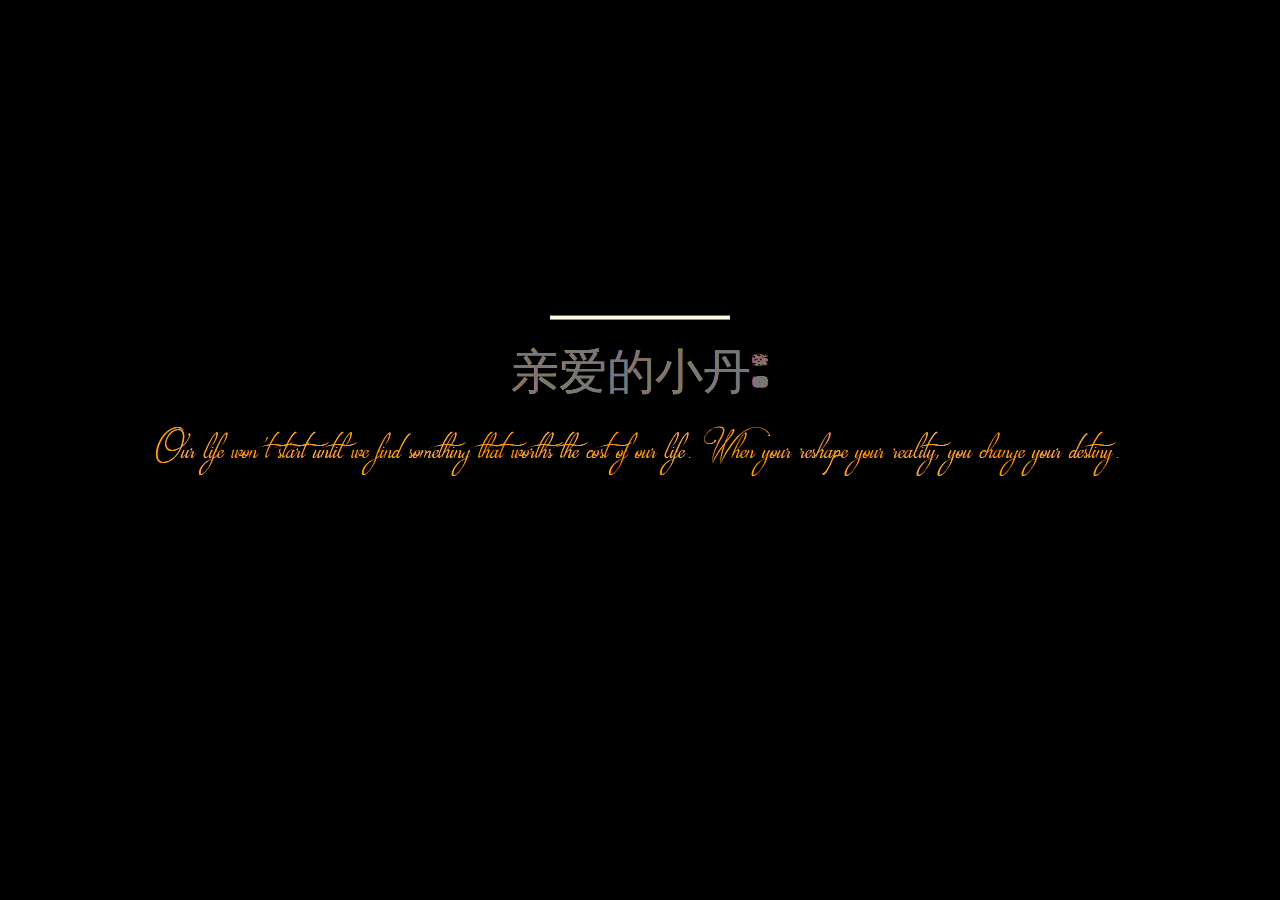
==== jiaoben3140/index.html @ 6b4cbc80 ".." ====
<!DOCTYPE html>
<html>

<head>

  <meta charset="UTF-8">

  <title>亲爱的小丹,生日快乐</title>

  <link rel="stylesheet" href="css/style.css" media="screen" type="text/css" />
  <script src="js/shine-text.js"></script>
</head>

<body>
<div class="velas">
    <div class="fuego"></div>
    <div class="fuego"></div>
    <div class="fuego"></div>
    <div class="fuego"></div>
    <div class="fuego"></div>
</div>

<div class="velas-1">
    <div class="fuego"></div>
    <div class="fuego"></div>
    <div class="fuego"></div>
    <div class="fuego"></div>
    <div class="fuego"></div>
</div>

<div class="velas1">
    <div class="fuego"></div>
    <div class="fuego"></div>
    <div class="fuego"></div>
    <div class="fuego"></div>
    <div class="fuego"></div>
</div>

<div class="velas-2">
    <div class="fuego"></div>
    <div class="fuego"></div>
    <div class="fuego"></div>
    <div class="fuego"></div>
    <div class="fuego"></div>
</div>

<div class="velas2">
    <div class="fuego"></div>
    <div class="fuego"></div>
    <div class="fuego"></div>
    <div class="fuego"></div>
    <div class="fuego"></div>
</div>

<div class="velas-3">
    <div class="fuego"></div>
    <div class="fuego"></div>
    <div class="fuego"></div>
    <div class="fuego"></div>
    <div class="fuego"></div>
</div>

<div class="velas3">
    <div class="fuego"></div>
    <div class="fuego"></div>
    <div class="fuego"></div>
    <div class="fuego"></div>
    <div class="fuego"></div>
</div>

<div class="velas-4">
    <div class="fuego"></div>
    <div class="fuego"></div>
    <div class="fuego"></div>
    <div class="fuego"></div>
    <div class="fuego"></div>
</div>

<div class="velas4">
    <div class="fuego"></div>
    <div class="fuego"></div>
    <div class="fuego"></div>
    <div class="fuego"></div>
    <div class="fuego"></div>
</div>

<div class="velas-5">
    <div class="fuego"></div>
    <div class="fuego"></div>
    <div class="fuego"></div>
    <div class="fuego"></div>
    <div class="fuego"></div>
</div>

<div class="velas5">
    <div class="fuego"></div>
    <div class="fuego"></div>
    <div class="fuego"></div>
    <div class="fuego"></div>
    <div class="fuego"></div>
</div>

<svg id="cake" version="1.1" x="0px" y="0px" width="200px" height="500px" viewBox="0 0 200 500" enable-background="new 0 0 200 500" xml:space="preserve">
    <path fill="#a88679" d="M173.667-13.94c-49.298,0-102.782,0-147.334,0c-3.999,0-4-16.002,0-16.002
		c44.697,0,96.586,0,147.334,0C177.667-29.942,177.668-13.94,173.667-13.94z">
        <animate id="bizcocho_3" attributeName="d" calcMode="spline" keySplines="0 0 1 1; 0 0 1 1" begin="relleno_2.end" dur="0.3s" fill="freeze" values="
                          M173.667-13.94c-49.298,0-102.782,0-147.334,0c-3.999,0-4-16.002,0-16.002
		c44.697,0,96.586,0,147.334,0C177.667-29.942,177.668-13.94,173.667-13.94z
                          ;
                          M173.667,411.567c-47.995,12.408-102.955,12.561-147.334,0
		c-3.848-1.089-0.189-16.089,3.661-15.002c44.836,12.66,90.519,12.753,139.427,0.07
		C173.293,395.631,177.541,410.566,173.667,411.567z
                          ;
                          M173.667,427.569c-49.795,0-101.101,0-147.334,0c-3.999,0-4-16.002,0-16.002
		c46.385,0,97.539,0,147.334,0C177.668,411.567,177.667,427.569,173.667,427.569z
                          " />
    </path>
    <path fill="#FF1177" d="M100-178.521c1.858,0,3.364,1.506,3.364,3.363c0,0,0,33.17,0,44.227
		c0,19.144,0,57.431,0,76.574c0,10.152,0,40.607,0,40.607c0,1.858-1.506,3.364-3.364,3.364l0,0c-1.858,0-3.364-1.506-3.364-3.364c0,0,0-30.455,0-40.607c0-19.144,0-57.432,0-76.575c0-11.057,0-44.226,0-44.226C96.636-177.015,98.142-178.521,100-178.521
		L100-178.521z">
        <animate id="relleno_2" attributeName="d" calcMode="spline" keySplines="0 0 1 1; 0 0 1 1; 0 0 0.58 1" begin="bizcocho_2.end" dur="0.5s" fill="freeze" values="
                          M100-178.521c1.858,0,3.364,1.506,3.364,3.363c0,0,0,33.17,0,44.227
		c0,19.144,0,57.431,0,76.574c0,10.152,0,40.607,0,40.607c0,1.858-1.506,3.364-3.364,3.364l0,0c-1.858,0-3.364-1.506-3.364-3.364c0,0,0-30.455,0-40.607c0-19.144,0-57.432,0-76.575c0-11.057,0-44.226,0-44.226C96.636-177.015,98.142-178.521,100-178.521
		L100-178.521z
                          ;
                          M100,267.257c1.858,0,3.364,1.506,3.364,3.363c0,0,0,33.17,0,44.227
		c0,19.143,0,57.43,0,76.574c0,10.151,0,40.606,0,40.606c0,1.858-1.506,3.364-3.364,3.364l0,0c-1.858,0-3.364-1.506-3.364-3.364
		c0,0,0-30.455,0-40.606c0-19.145,0-57.432,0-76.576c0-11.057,0-44.225,0-44.225C96.636,268.763,98.142,267.257,100,267.257
		L100,267.257z
                          ;
                          M93.928,405.433c-0.655,6.444-0.102,9.067,2.957,11.798c0,0,8.083,5.571,16.828,3.503
		c18.629-4.406,43.813,6.194,50.792,7.791c14.75,3.375,9.162,6.867,9.162,6.867c-2.412,2.258-58.328,0-73.667,0l0,0
		c-1.858,0-69.995,2.133-73.667,0c0,0-3.337-2.439,6.172-5.992c11.375-4.25,52.875,8.822,47.139-9.442
		c-6.333-20.167,5.226-21.514,5.226-21.514c3.435-0.915,12.78-6.663,10.923-0.546L93.928,405.433z
                          ;
                          M102.242,427.569c5.348,0,14.079,0,17.462,0c0,0,17.026,0,27.504,0
		c19.143,0,20.39-3.797,26.459,0c3,1.877,0,7.823,0,7.823c-2.412,2.258-58.328,0-73.667,0l0,0c-1.858,0-67.187,0-73.667,0
		c0,0-4.125-4.983,0-7.823c5.201-3.58,16.085,0,23.725,0c8.841,0,20.762,0,20.762,0c3.686,0,8.597,0,19.511,0H102.242z
                          " />
    </path>
    <path fill="#FFDD1B" d="M173.667-15.929c-46.512,0-105.486,0-147.334,0c-3.999,0-4-16.002,0-16.002
		c43.566,0,97.96,0,147.334,0C177.667-31.931,177.666-15.929,173.667-15.929z">
        <animate id="bizcocho_2" attributeName="d" calcMode="spline" keySplines="0 0 1 1; 0 0 1 1; 0.25 0 0.58 1" begin="relleno_1.end" dur="0.5s" fill="freeze" values="
                          M173.667-15.929c-46.512,0-105.486,0-147.334,0c-3.999,0-4-16.002,0-16.002
		c43.566,0,97.96,0,147.334,0C177.667-31.931,177.666-15.929,173.667-15.929z
                          ;
                          M173.434,445.393c-47.269,8.001-105.245,8.001-147.334,0c-3.929-0.747-0.692-16.543,3.243-15.824
		c43.828,8.001,92.165,8.001,140.739,0C174.029,428.918,177.377,444.726,173.434,445.393z
                          ;
                          M173.667,449.514c-47.576-5.454-102.799-5.744-147.333,0c-3.966,0.512-3.938-15.297,0-16.002
		c43.683-7.823,97.646-8.026,147.333,0C177.616,434.15,177.642,449.969,173.667,449.514z
                          ;
                          M173.667,451.394c-49.298,0-102.782,0-147.334,0c-3.999,0-4-16.002,0-16.002
		c44.697,0,96.586,0,147.334,0C177.667,435.392,177.668,451.394,173.667,451.394z
                          " />
    </path>
    <path fill="#B6FF00" d="M101.368-73.685c0,12.164,0,15.18,0,28.519c0,22.702,0-13.661,0,8.304c0,14.48,0,18.233,0,30.512
		c0,1.753-2.958,1.847-2.958,0c0-12.68,0-16.277,0-30.401c0-21.983,0,11.66,0-8.305c0-13.027,0-15.992,0-28.628
		C98.411-75.883,101.368-75.592,101.368-73.685z">
        <animate id="relleno_1" attributeName="d" calcMode="spline" keySplines="0 0 1 1; 0 0 1 1; 0 0 0.6 1" begin="bizcocho_1.end" dur="0.5s" fill="freeze" values="
                          M101.368-73.685c0,12.164,0,15.18,0,28.519c0,22.702,0-13.661,0,8.304c0,14.48,0,18.233,0,30.512
		c0,1.753-2.958,1.847-2.958,0c0-12.68,0-16.277,0-30.401c0-21.983,0,11.66,0-8.305c0-13.027,0-15.992,0-28.628
		C98.411-75.883,101.368-75.592,101.368-73.685z
                          ;
                          M101.368,350.885c0,12.164,0,65.18,0,78.518c0,22.703,0-33.66,0-11.695c0,14.48,0,28.232,0,40.512
		c0,1.753-2.958,1.847-2.958,0c0-12.68,0-26.277,0-40.402c0-21.982,0,31.66,0,11.695c0-13.027,0-65.992,0-78.627
		C98.411,348.686,101.368,348.977,101.368,350.885z
                          ;
                          M128.38,447.567c37.626,6.312,39.303,13.658,26.833,12.833c-22.653-1.499-13.636-0.831-23.302-0.831
		c-14.48,0-17.884,0-30.163,0c-2.087,0-2.068,0-3.915,0c-13.333,0-8.963,0-23.088,0c-11.668,0-14.062,5.995-27.532,1.164
		c-12.629-4.529,38.667-3.167,46.833-17.333C100.077,432.94,105.546,443.736,128.38,447.567z
                          ;
                          M173.667,451.394c2.875,0,2.997,9.257,0,9.131c-22.662-0.956-32.09-0.956-41.756-0.956
		c-14.48,0-17.884,0-30.163,0c-2.087,0-2.068,0-3.915,0c-13.333,0-8.963,0-23.088,0c-11.668,0-34.99-0.294-48.412,1.831
		c-4.109,0.65-3.01-10.006,0-10.006C37.129,451.394,149.379,451.394,173.667,451.394z
                          " />
    </path>
    <path fill="#a88679" d="M173.667,21.571c-33.174,0-111.467,0-147.334,0c-4,0-4-16.002,0-16.002c39.836,0,105.982,0,147.334,0
		C177.668,5.569,177.667,21.571,173.667,21.571z">
        <animate id="bizcocho_1" attributeName="d" calcMode="spline" keySplines="0 0 1 1; 0 0 1 1; 0 0 1 1; 0.25 0 1 1; 0 0 1 1; 0.25 0 0.6 1" begin="2s" dur="0.8s" fill="freeze" values="
                          M173.667,21.571c-33.174,0-111.467,0-147.334,0c-4,0-4-16.002,0-16.002c39.836,0,105.982,0,147.334,0
		C177.668,5.569,177.667,21.571,173.667,21.571z
                          ;
                          M173.667,459.569c-33.197,16.002-110.782,16.002-147.334,0c-3.664-1.604,1.614-15.617,5.337-14.153
		c40.702,16.002,94.289,16.104,136.505,0.103C171.917,444.1,177.271,457.832,173.667,459.569z
                          ;
                          M171.817,475.571c-39.361-3.001-105.438-2.571-143.556,0c-3.991,0.27-7.377-14.736-3.387-15.014
		c41.553-2.888,104.421-3.121,150.51-0.233C179.378,460.574,175.806,475.875,171.817,475.571z
                          ;
                          M171.817,459.564c-38.8-12.188-104.504-13.762-143.556,0c-3.772,1.329-7.961-12.604-4.178-13.905
		c40.864-14.064,105.114-15.52,151.918-0.973C179.822,445.874,175.634,460.762,171.817,459.564z
                          ;
                          M173.667,475.571c-46.376-5.005-105.924-4.003-147.334,0c-3.981,0.385-3.479-15.421,0.479-16.002
		c43.087-6.327,97.705-7.083,146.855,0.438C177.621,460.613,177.644,476,173.667,475.571z
                          ;
                          M173.667,474.117c-46.376,1.866-105.638,2.01-147.334,0c-3.995-0.192-3.52-16.144,0.479-16.002
		c43.794,1.55,96.341,1.541,145.723,0C176.532,457.99,177.663,473.956,173.667,474.117z
                          ;
                          M173.667,475.571c-46.512,0-105.486,0-147.334,0c-3.999,0-4-16.002,0-16.002c43.566,0,97.96,0,147.334,0
		C177.667,459.569,177.666,475.571,173.667,475.571z
                          " />
    </path>
    <path fill="#fefae9" d="M104.812,113.216c0,3.119-2.164,5.67-4.812,5.67c-2.646,0-4.812-2.551-4.812-5.67c0-5.594,0-16.782,0-22.375
	c0-5.143,0-15.427,0-20.568c0-7.333,0-21.998,0-29.33c0-5.523,0-16.569,0-22.092c0-3.295,0-9.885,0-13.181
	C95.188,2.551,97.353,0,100,0c2.648,0,4.812,2.551,4.812,5.669c0,3.248,0,9.743,0,12.991c0,5.428,0,16.284,0,21.711
	c0,7.618,0,22.854,0,30.472c0,4.952,0,14.854,0,19.807C104.812,96.292,104.812,107.576,104.812,113.216z">
        <animate id="crema" attributeName="d" calcMode="spline" keySplines="0 0 1 1; 0 0 1 1; 0 0 1 1; 0.25 0 1 1; 0 0 1 1; 0 0 0.58 1" begin="bizcocho_3.end" dur="2s" fill="freeze" values="
                          M104.812,113.216c0,3.119-2.164,5.67-4.812,5.67c-2.646,0-4.812-2.551-4.812-5.67c0-5.594,0-16.782,0-22.375
	c0-5.143,0-15.427,0-20.568c0-7.333,0-21.998,0-29.33c0-5.523,0-16.569,0-22.092c0-3.295,0-9.885,0-13.181
	C95.188,2.551,97.353,0,100,0c2.648,0,4.812,2.551,4.812,5.669c0,3.248,0,9.743,0,12.991c0,5.428,0,16.284,0,21.711
	c0,7.618,0,22.854,0,30.472c0,4.952,0,14.854,0,19.807C104.812,96.292,104.812,107.576,104.812,113.216z
                          ;
                          M104.812,405.897c0,3.119-2.164,5.67-4.812,5.67c-2.646,0-4.812-2.551-4.812-5.67c0-5.594,0-16.782,0-22.376
	c0-5.143,0-15.426,0-20.568c0-7.332,0-21.997,0-29.33c0-5.522,0-16.568,0-22.092c0-3.295,0-9.885,0-13.181
	c0-3.118,2.165-5.669,4.812-5.669c2.648,0,4.812,2.551,4.812,5.669c0,3.247,0,9.743,0,12.991c0,5.428,0,16.283,0,21.711
	c0,7.618,0,22.854,0,30.473c0,4.951,0,14.854,0,19.807C104.812,388.972,104.812,400.256,104.812,405.897z
                          ;
                          M111.873,411.567c-3.119,0-9.226,0-11.874,0c-2.646,0-7.748,0-10.867,0c-7.086,0-12.698,0-18.292,0
	c-6.592,0-12.871,7.371-19.166,3.008c-10.043-6.961-7.776-10.169,2.991-17.745c12.61-8.873,27.713,1.994,25.919-7.531
	c-2.589-13.742,11.008-14.513,11.365-17.789c0.441-4.051,4.235-11.107,8.051-8.175c3.113,2.393,1.007,8.008,0,13.159
	c-1.871,9.569,8.058,2.113,9.494,14.155c2.592,21.732,21.184-0.675,29.309,7.976c5.216,5.553,18.413,5.552,15.426,12.942
	c-3.131,7.745-15.825-4.369-23.8,2.903C126.261,418.271,118.301,411.567,111.873,411.567z
                          ;
                          M111.873,411.567c-3.119,0-9.226,0-11.874,0c-2.646,0-9.734,4.069-12.853,4.069
	c-7.086,0-10.712-4.069-16.306-4.069c-6.592,0-12.12,6.013-19.166,3.008c-7.053-3.008-7.458,2.026-18.659,1.165
	c-6.832-0.525-7.522-3.034-7.533-6.265c-0.037-10.336,22.073-2.452,36.613-2.628c10.234-0.124,19.856-1.439,37.905-2.102
	c16.642-0.61,32.699,1.552,46.009,1.927c12.438,0.351,29.663-8.99,31.532,3.315c0.773,5.093-5.605,3.342-11.211,9.579
	c-5.093,5.667-7.59-4.605-12.965-3.832c-8.269,1.189-14.962-8.537-22.937-1.265C126.261,418.271,118.301,411.567,111.873,411.567z
                          ;
                          M110.946,413.652c-2.904-1.137-8.405-2.748-12.446-0.97c-6.099,2.685-7.273,10.358-13.253,8.242
	c-7.843-2.775-8.953-5.008-14.546-5.01c-24.653-0.011-4.849,26.507-18.264,26.507c-12.377,0,5.791-33.537-19.422-26.682
	c-7.703,2.095-9.806-0.942-9.817-4.173c-0.037-10.336,24.357-4.544,38.897-4.72c10.234-0.124,19.856-1.439,37.905-2.102
	c16.642-0.61,32.699,1.552,46.009,1.927c12.438,0.351,28.973-8.865,31.532,3.315c1.449,6.896,0.318,15.624-3.874,15.624
	c-7.619,0-1.788-15.192-19.243-7.111c-7.581,3.51-15.963-9.738-26.669,1.066C120.644,426.744,118.381,416.561,110.946,413.652z
                          ;
                          M111.547,413.9c-2.969-0.956-8.775-0.949-13.167-0.5c-14.667,1.5-8.325,16.508-14.667,16.666
	c-6.667,0.166-0.167-13.5-13.013-14.151c-30.471-1.545-5.572,46.651-18.987,46.651c-12.377,0,10.333-50.166-18.667-44.5
	c-7.835,1.531-9.537-1.417-9.548-4.647c-0.037-10.336,23.675-5.177,38.215-5.353c10.234-0.124,20.618-1.671,38.667-2.333
	c16.642-0.61,32.023,1.458,45.333,1.833c12.438,0.351,33.819-8.431,33.199,4.001c-0.532,10.666,0.414,26.166-5.245,25.833
	c-7.606-0.447-2.954-31.5-19.243-18.899c-7.985,6.177-17.658-5.969-27.377,5.732C118.88,434.066,121.38,417.067,111.547,413.9z
                          ;
                          M111.547,415.233c-6.667-0.834-9.667,4.667-13.833,3.333c-19.649-6.291-8.158,22.176-14.5,22.334
	c-6.667,0.166,2.833-18-13.333-22.167c-29.544-7.615-9.667,43.833-20.167,43.833c-10.333,0,8.004-55.006-16.833-39
	c-7.5,4.833-9.508-3.78-9.299-7.004c0.799-12.329,23.592-7.153,38.132-7.329c10.234-0.124,20.238-1.505,38.287-2.167
	c16.642-0.61,32.903,1.125,46.213,1.5c12.438,0.351,35.058-5.579,31.863,6.451c-5.532,20.833,1.25,28.216-4.409,27.883
	c-7.606-0.447-6.058-37.895-20.62-23.333c-10.167,10.166-15.972-0.747-25,12C119.547,443.568,121.798,416.515,111.547,415.233z
                          " />
    </path>
    <rect x="10" y="475.571" fill="#fefae9" width="180" height="4" />
</svg>

<div>
    <p id="title">
        亲爱的小丹:
    </p>
	<br />
	<p id="message">
	Our life won't start until we find something that worths the cost of our life. When your reshape your reality, you change your destiny.<br />
	</p>
</div>
<canvas id="canvas" width="200" height="200"></canvas>


<script>
window.requestAnimFrame = ( function() {
	return window.requestAnimationFrame ||
				window.webkitRequestAnimationFrame ||
				window.mozRequestAnimationFrame ||
				function( callback ) {
					window.setTimeout( callback, 1000 / 60 );
				};
})();
var canvas = document.getElementById( 'canvas' ),
		ctx = canvas.getContext( '2d' ),
		cw = window.innerWidth,
		ch = window.innerHeight,
		fireworks = [],
		particles = [],
		hue = 120,
		limiterTotal = 5,
		limiterTick = 0,
		timerTotal = 80,
		timerTick = 0,
		mousedown = false,
		mx,
		my;
		
canvas.width = cw;
canvas.height = ch;  

function random( min, max ) {
	return Math.random() * ( max - min ) + min;
}

function calculateDistance( p1x, p1y, p2x, p2y ) {
	var xDistance = p1x - p2x,
			yDistance = p1y - p2y;
	return Math.sqrt( Math.pow( xDistance, 2 ) + Math.pow( yDistance, 2 ) );
}

function Firework( sx, sy, tx, ty ) {
	
	this.x = sx;
	this.y = sy;
	
	this.sx = sx;
	this.sy = sy;
	
	this.tx = tx;
	this.ty = ty;
	
	this.distanceToTarget = calculateDistance( sx, sy, tx, ty );
	this.distanceTraveled = 0;
	
	this.coordinates = [];
	this.coordinateCount = 3;
	
	while( this.coordinateCount-- ) {
		this.coordinates.push( [ this.x, this.y ] );
	}
	this.angle = Math.atan2( ty - sy, tx - sx );
	this.speed = 2;
	this.acceleration = 1.05;
	this.brightness = random( 50, 70 );
	
	this.targetRadius = 1;
}


Firework.prototype.update = function( index ) {
	
	this.coordinates.pop();
	
	this.coordinates.unshift( [ this.x, this.y ] );
	
	if( this.targetRadius < 8 ) {
		this.targetRadius += 0.3;
	} else {
		this.targetRadius = 1;
	}
	
	this.speed *= this.acceleration;
	
	var vx = Math.cos( this.angle ) * this.speed,
			vy = Math.sin( this.angle ) * this.speed;
	
	this.distanceTraveled = calculateDistance( this.sx, this.sy, this.x + vx, this.y + vy );
	
	if( this.distanceTraveled >= this.distanceToTarget ) {
		createParticles( this.tx, this.ty );
		fireworks.splice( index, 1 );
	} else {
		this.x += vx;
		this.y += vy;
	}
}

Firework.prototype.draw = function() {
	ctx.beginPath();
	ctx.moveTo( this.coordinates[ this.coordinates.length - 1][ 0 ], this.coordinates[ this.coordinates.length - 1][ 1 ] );
	ctx.lineTo( this.x, this.y );
	ctx.strokeStyle = 'hsl(' + hue + ', 100%, ' + this.brightness + '%)';
	ctx.stroke();
	
	ctx.beginPath();
	ctx.arc( this.tx, this.ty, this.targetRadius, 0, Math.PI * 2 );
	ctx.stroke();
}

function Particle( x, y ) {
	this.x = x;
	this.y = y;
	
	this.coordinates = [];
	this.coordinateCount = 5;
	while( this.coordinateCount-- ) {
		this.coordinates.push( [ this.x, this.y ] );
	}
	
	this.angle = random( 0, Math.PI * 2 );
	this.speed = random( 1, 10 );
	
	this.friction = 0.95;
	this.gravity = 1;
	
	this.hue = random( hue - 20, hue + 20 );
	this.brightness = random( 50, 80 );
	this.alpha = 1;
	this.decay = random( 0.015, 0.03 );
}

Particle.prototype.update = function( index ) {
	
	this.coordinates.pop();
	this.coordinates.unshift( [ this.x, this.y ] );
	this.speed *= this.friction;
	this.x += Math.cos( this.angle ) * this.speed;
	this.y += Math.sin( this.angle ) * this.speed + this.gravity;
	this.alpha -= this.decay;
	
	if( this.alpha <= this.decay ) {
		particles.splice( index, 1 );
	}
}

Particle.prototype.draw = function() {
	ctx. beginPath();
	ctx.moveTo( this.coordinates[ this.coordinates.length - 1 ][ 0 ], this.coordinates[ this.coordinates.length - 1 ][ 1 ] );
	ctx.lineTo( this.x, this.y );
	ctx.strokeStyle = 'hsla(' + this.hue + ', 100%, ' + this.brightness + '%, ' + this.alpha + ')';
	ctx.stroke();
}

function createParticles( x, y ) {
	var particleCount = 30;
	while( particleCount-- ) {
		particles.push( new Particle( x, y ) );
	}
}


function loop() {
	requestAnimFrame( loop );
	
	hue += 0.5;
	
	ctx.globalCompositeOperation = 'destination-out';
	ctx.fillStyle = 'rgba(0, 0, 0, 0.5)';
	ctx.fillRect( 0, 0, cw, ch );
	ctx.globalCompositeOperation = 'lighter';
	
	var i = fireworks.length;
	while( i-- ) {
		fireworks[ i ].draw();
		fireworks[ i ].update( i );
	}
	
	var i = particles.length;
	while( i-- ) {
		particles[ i ].draw();
		particles[ i ].update( i );
	}
	
	if( timerTick >= timerTotal ) {
		if( !mousedown ) {
		    for (var index = 0; index < 10; index ++){
                fireworks.push( new Firework( cw / 2, ch, random( 0, cw ), random( 0, ch / 2 ) ) );
            }
			timerTick = 0;
		}
	} else {
		timerTick++;
	}
	
	if( limiterTick >= limiterTotal ) {
		if( mousedown ) {
			fireworks.push( new Firework( cw / 2, ch, mx, my ) );
			limiterTick = 0;
		}
	} else {
		limiterTick++;
	}
}

canvas.addEventListener( 'mousemove', function( e ) {
	mx = e.pageX - canvas.offsetLeft;
	my = e.pageY - canvas.offsetTop;
});

canvas.addEventListener( 'mousedown', function( e ) {
	e.preventDefault();
	mousedown = true;
});

canvas.addEventListener( 'mouseup', function( e ) {
	e.preventDefault();
	mousedown = false;
});

window.onload = loop;
</script>

<audio autoplay="autoplay" loop="loop" preload="auto" src="Happy_Birthday.mp3" type="audio/wav"></audio>
</body>
</html>
---- jiaoben3140/css/style.css ----
@font-face {
    font-family: 'hotsweatregular';
    src: url('../fonts/hotsweat-webfont.eot');
    src: url('../fonts/hotsweat-webfont.eot?#iefix') format('embedded-opentype'),
    url('../fonts/hotsweat-webfont.woff') format('woff'),
    url('../fonts/hotsweat-webfont.ttf') format('truetype'),
    url('../fonts/hotsweat-webfont.svg#hotsweatregular') format('svg');
    font-weight: normal;
    font-style: normal;
}

@font-face {
    font-family: 'brotherhood_scriptregular';
    src: url('../fonts/brotherhood_script-webfont.eot');
    src: url('../fonts/brotherhood_script-webfont.eot?#iefix') format('embedded-opentype'),
    url('../fonts/brotherhood_script-webfont.woff') format('woff'),
    url('../fonts/brotherhood_script-webfont.ttf') format('truetype'),
    url('../fonts/brotherhood_script-webfont.svg#brotherhood_scriptregular') format('svg');
    font-weight: normal;
    font-style: normal;
}

html, body {
    margin: 0px;
    width: 100%;
    height: 100%;
    overflow: hidden;
    background-color: #000;
    /*font-family: sans-serif;*/
    font-family: "微软雅黑";
}

#cake {
    display: block;
    position: relative;
    margin: -10em auto 0 auto;
}

#title {
    font-family:"hotsweatregular";
    text-align: center;
    font-size: 3em;
    bottom: 0px;
    margin: 0 auto;
    background: -webkit-gradient(linear, left top, right top, from(red), to(blue), color-stop(0.5, yellow)) 0 0 repeat orange;
    -webkit-background-size: 125px;

    color: #777;
    -webkit-background-clip: text;

    -webkit-animation-name: color_shine;
    -webkit-animation-duration: 10s;
    -webkit-animation-iteration-count: infinite;
}

#message {
    text-align: center;
    font-size: 2.5em;
    bottom: 0px;
    margin: 0 auto;
    font-family: 'brotherhood_scriptregular';
    background: -webkit-gradient(linear, left top, right top, from(#FF9900), to(#FF9900), color-stop(0.5, #fff)) 0 0 repeat;
    -webkit-background-size: 125px;

    color: #FF9900;
    -webkit-background-clip: text;

    -webkit-animation-name: color_shine;
    -webkit-animation-duration: 10s;
    -webkit-animation-iteration-count: infinite;
}

@-webkit-keyframes color_shine {
    0% {
        background-position: top left;
    }
    100% {
        background-position: top right;
    }
}

#canvas {
    position: absolute;
    top:0;
    left:0;
    cursor: crosshair;
    /*display: block;*/
    fillStyle: 'rgba(255, 255, 255, 0)';

}

.velas {
    background: #ffffff;
    border-radius: 10px;
    position: absolute;
    top: 228px;
    left: 50%;
    margin-left: -2.5px;
    margin-top: -8.33333333px;
    width: 5px;
    height: 35px;
    -webkit-transform: translateY(-300px);
    -ms-transform: translateY(-300px);
    transform: translateY(-300px);
    -webkit-backface-visibility: hidden;
    -ms-backface-visibility: hidden;
    backface-visibility: hidden;
    -webkit-animation: in 500ms 6s ease-out forwards;
    animation: in 500ms 6s ease-out forwards;
}

.velas-1 {
    background: #ffffff;
    border-radius: 10px;
    position: absolute;
    top: 228px;
    left: 49%;
    margin-left: -2.5px;
    margin-top: -8.33333333px;
    width: 5px;
    height: 35px;
    -webkit-transform: translateY(-300px);
    -ms-transform: translateY(-300px);
    transform: translateY(-300px);
    -webkit-backface-visibility: hidden;
    -ms-backface-visibility: hidden;
    backface-visibility: hidden;
    -webkit-animation: in 550ms 6s ease-out forwards;
    animation: in 550ms 6s ease-out forwards;
}

.velas1 {
    background: #ffffff;
    border-radius: 10px;
    position: absolute;
    top: 228px;
    left: 51%;
    margin-left: -2.5px;
    margin-top: -8.33333333px;
    width: 5px;
    height: 35px;
    -webkit-transform: translateY(-300px);
    -ms-transform: translateY(-300px);
    transform: translateY(-300px);
    -webkit-backface-visibility: hidden;
    -ms-backface-visibility: hidden;
    backface-visibility: hidden;
    -webkit-animation: in 550ms 6s ease-out forwards;
    animation: in 550ms 6s ease-out forwards;
}

.velas-2 {
    background: #ffffff;
    border-radius: 10px;
    position: absolute;
    top: 228px;
    left: 48%;
    margin-left: -2.5px;
    margin-top: -8.33333333px;
    width: 5px;
    height: 35px;
    -webkit-transform: translateY(-300px);
    -ms-transform: translateY(-300px);
    transform: translateY(-300px);
    -webkit-backface-visibility: hidden;
    -ms-backface-visibility: hidden;
    backface-visibility: hidden;
    -webkit-animation: in 600ms 6s ease-out forwards;
    animation: in 600ms 6s ease-out forwards;
}

.velas2 {
    background: #ffffff;
    border-radius: 10px;
    position: absolute;
    top: 228px;
    left: 52%;
    margin-left: -2.5px;
    margin-top: -8.33333333px;
    width: 5px;
    height: 35px;
    -webkit-transform: translateY(-300px);
    -ms-transform: translateY(-300px);
    transform: translateY(-300px);
    -webkit-backface-visibility: hidden;
    -ms-backface-visibility: hidden;
    backface-visibility: hidden;
    -webkit-animation: in 600ms 6s ease-out forwards;
    animation: in 600ms 6s ease-out forwards;
}

.velas-3 {
    background: #ffffff;
    border-radius: 10px;
    position: absolute;
    top: 228px;
    left: 47%;
    margin-left: -2.5px;
    margin-top: -8.33333333px;
    width: 5px;
    height: 35px;
    -webkit-transform: translateY(-300px);
    -ms-transform: translateY(-300px);
    transform: translateY(-300px);
    -webkit-backface-visibility: hidden;
    -ms-backface-visibility: hidden;
    backface-visibility: hidden;
    -webkit-animation: in 650ms 6s ease-out forwards;
    animation: in 650ms 6s ease-out forwards;
}

.velas3 {
    background: #ffffff;
    border-radius: 10px;
    position: absolute;
    top: 228px;
    left: 53%;
    margin-left: -2.5px;
    margin-top: -8.33333333px;
    width: 5px;
    height: 35px;
    -webkit-transform: translateY(-300px);
    -ms-transform: translateY(-300px);
    transform: translateY(-300px);
    -webkit-backface-visibility: hidden;
    -ms-backface-visibility: hidden;
    backface-visibility: hidden;
    -webkit-animation: in 650ms 6s ease-out forwards;
    animation: in 650ms 6s ease-out forwards;
}

.velas-4 {
    background: #ffffff;
    border-radius: 10px;
    position: absolute;
    top: 228px;
    left: 46%;
    margin-left: -2.5px;
    margin-top: -8.33333333px;
    width: 5px;
    height: 35px;
    -webkit-transform: translateY(-300px);
    -ms-transform: translateY(-300px);
    transform: translateY(-300px);
    -webkit-backface-visibility: hidden;
    -ms-backface-visibility: hidden;
    backface-visibility: hidden;
    -webkit-animation: in 700ms 6s ease-out forwards;
    animation: in 700ms 6s ease-out forwards;
}

.velas4 {
    background: #ffffff;
    border-radius: 10px;
    position: absolute;
    top: 228px;
    left: 54%;
    margin-left: -2.5px;
    margin-top: -8.33333333px;
    width: 5px;
    height: 35px;
    -webkit-transform: translateY(-300px);
    -ms-transform: translateY(-300px);
    transform: translateY(-300px);
    -webkit-backface-visibility: hidden;
    -ms-backface-visibility: hidden;
    backface-visibility: hidden;
    -webkit-animation: in 700ms 6s ease-out forwards;
    animation: in 700ms 6s ease-out forwards;
}

.velas-5 {
    background: #ffffff;
    border-radius: 10px;
    position: absolute;
    top: 228px;
    left: 45%;
    margin-left: -2.5px;
    margin-top: -8.33333333px;
    width: 5px;
    height: 35px;
    -webkit-transform: translateY(-300px);
    -ms-transform: translateY(-300px);
    transform: translateY(-300px);
    -webkit-backface-visibility: hidden;
    -ms-backface-visibility: hidden;
    backface-visibility: hidden;
    -webkit-animation: in 750ms 6s ease-out forwards;
    animation: in 750ms 6s ease-out forwards;
}

.velas5 {
    background: #ffffff;
    border-radius: 10px;
    position: absolute;
    top: 228px;
    left: 55%;
    margin-left: -2.5px;
    margin-top: -8.33333333px;
    width: 5px;
    height: 35px;
    -webkit-transform: translateY(-300px);
    -ms-transform: translateY(-300px);
    transform: translateY(-300px);
    -webkit-backface-visibility: hidden;
    -ms-backface-visibility: hidden;
    backface-visibility: hidden;
    -webkit-animation: in 750ms 6s ease-out forwards;
    animation: in 750ms 6s ease-out forwards;
}

.velas6 {
    background: #ffffff;
    border-radius: 10px;
    position: absolute;
    bottom: 28px;
    left: 55%;
    margin-left: -2.5px;
    margin-top: -8.33333333px;
    width: 5px;
    height: 35px;
    -webkit-transform: translateY(30px);
    -ms-transform: translateY(30px);
    transform: translateY(30px);
    -webkit-backface-visibility: hidden;
    -ms-backface-visibility: hidden;
    backface-visibility: hidden;
    -webkit-animation: in 750ms 6s ease-out forwards;
    animation: in 750ms 6s ease-out forwards;
}

.velas:after,
.velas:before {
    background: rgba(255, 0, 0, 0.4);
    content: "";
    position: absolute;
    width: 100%;
    height: 2.22222222px;
}

.velas:after {
    top: 25%;
    left: 0;
}

.velas:before {
    top: 45%;
    left: 0;
}

.velas-1:after,
.velas-1:before {
    background: rgba(255, 0, 0, 0.4);
    content: "";
    position: absolute;
    width: 100%;
    height: 2.22222222px;
}

.velas-1:after {
    top: 25%;
    left: 0;
}

.velas-1:before {
    top: 45%;
    left: 0;
}

.velas1:after,
.velas1:before {
    background: rgba(255, 0, 0, 0.4);
    content: "";
    position: absolute;
    width: 100%;
    height: 2.22222222px;
}

.velas1:after {
    top: 25%;
    left: 0;
}

.velas1:before {
    top: 45%;
    left: 0;
}

.velas-2:after,
.velas-2:before {
    background: rgba(255, 0, 0, 0.4);
    content: "";
    position: absolute;
    width: 100%;
    height: 2.22222222px;
}

.velas-2:after {
    top: 25%;
    left: 0;
}

.velas-2:before {
    top: 45%;
    left: 0;
}

.velas2:after,
.velas2:before {
    background: rgba(255, 0, 0, 0.4);
    content: "";
    position: absolute;
    width: 100%;
    height: 2.22222222px;
}

.velas2:after {
    top: 25%;
    left: 0;
}

.velas2:before {
    top: 45%;
    left: 0;
}

.velas-3:after,
.velas-3:before {
    background: rgba(255, 0, 0, 0.4);
    content: "";
    position: absolute;
    width: 100%;
    height: 2.22222222px;
}

.velas-3:after {
    top: 25%;
    left: 0;
}

.velas-3:before {
    top: 45%;
    left: 0;
}

.velas3:after,
.velas3:before {
    background: rgba(255, 0, 0, 0.4);
    content: "";
    position: absolute;
    width: 100%;
    height: 2.22222222px;
}

.velas3:after {
    top: 25%;
    left: 0;
}

.velas3:before {
    top: 45%;
    left: 0;
}

.velas-4:after,
.velas-4:before {
    background: rgba(255, 0, 0, 0.4);
    content: "";
    position: absolute;
    width: 100%;
    height: 2.22222222px;
}

.velas-4:after {
    top: 25%;
    left: 0;
}

.velas-4:before {
    top: 45%;
    left: 0;
}

.velas4:after,
.velas4:before {
    background: rgba(255, 0, 0, 0.4);
    content: "";
    position: absolute;
    width: 100%;
    height: 2.22222222px;
}

.velas4:after {
    top: 25%;
    left: 0;
}

.velas4:before {
    top: 45%;
    left: 0;
}

.velas-5:after,
.velas-5:before {
    background: rgba(255, 0, 0, 0.4);
    content: "";
    position: absolute;
    width: 100%;
    height: 2.22222222px;
}

.velas-5:after {
    top: 25%;
    left: 0;
}

.velas-5:before {
    top: 45%;
    left: 0;
}

.velas5:after,
.velas5:before {
    background: rgba(255, 0, 0, 0.4);
    content: "";
    position: absolute;
    width: 100%;
    height: 2.22222222px;
}

.velas5:after {
    top: 25%;
    left: 0;
}

.velas5:before {
    top: 45%;
    left: 0;
}

.fuego {
    border-radius: 100%;
    position: absolute;
    top: -20px;
    left: 50%;
    margin-left: -2.2px;
    width: 6.66666667px;
    height: 18px;
}

.fuego:nth-child(1) {
    -webkit-animation: fuego 2s 6.5s infinite;
    animation: fuego 2s 6.5s infinite;
}

.fuego:nth-child(2) {
    -webkit-animation: fuego 1.5s 6.5s infinite;
    animation: fuego 1.5s 6.5s infinite;
}

.fuego:nth-child(3) {
    -webkit-animation: fuego 1s 6.5s infinite;
    animation: fuego 1s 6.5s infinite;
}

.fuego:nth-child(4) {
    -webkit-animation: fuego 0.5s 6.5s infinite;
    animation: fuego 0.5s 6.5s infinite;
}

.fuego:nth-child(5) {
    -webkit-animation: fuego 0.2s 6.5s infinite;
    animation: fuego 0.2s 6.5s infinite;
}

@-webkit-keyframes fuego {
    0%, 100% {
        background: rgba(254, 248, 97, 0.5);
        -webkit-box-shadow: 0 0 40px 10px rgba(248, 233, 209, 0.2);
        box-shadow: 0 0 40px 10px rgba(248, 233, 209, 0.2);
        -webkit-transform: translateY(0) scale(1);
        transform: translateY(0) scale(1);
    }

    50% {
        background: rgba(255, 50, 0, 0.1);
        -webkit-box-shadow: 0 0 40px 20px rgba(248, 233, 209, 0.2);
        box-shadow: 0 0 40px 20px rgba(248, 233, 209, 0.2);
        -webkit-transform: translateY(-20px) scale(0);
        transform: translateY(-20px) scale(0);
    }
}

@keyframes fuego {
    0%, 100% {
        background: rgba(254, 248, 97, 0.5);
        -webkit-box-shadow: 0 0 40px 10px rgba(248, 233, 209, 0.2);
        box-shadow: 0 0 40px 10px rgba(248, 233, 209, 0.2);
        -webkit-transform: translateY(0) scale(1);
        transform: translateY(0) scale(1);
    }

    50% {
        background: rgba(255, 50, 0, 0.1);
        -webkit-box-shadow: 0 0 40px 20px rgba(248, 233, 209, 0.2);
        box-shadow: 0 0 40px 20px rgba(248, 233, 209, 0.2);
        -webkit-transform: translateY(-20px) scale(0);
        transform: translateY(-20px) scale(0);
    }
}

@-webkit-keyframes in {
    to {
        -webkit-transform: translateY(0);
        transform: translateY(0);
    }
}

@keyframes in {
    to {
        -webkit-transform: translateY(0);
        transform: translateY(0);
    }
}
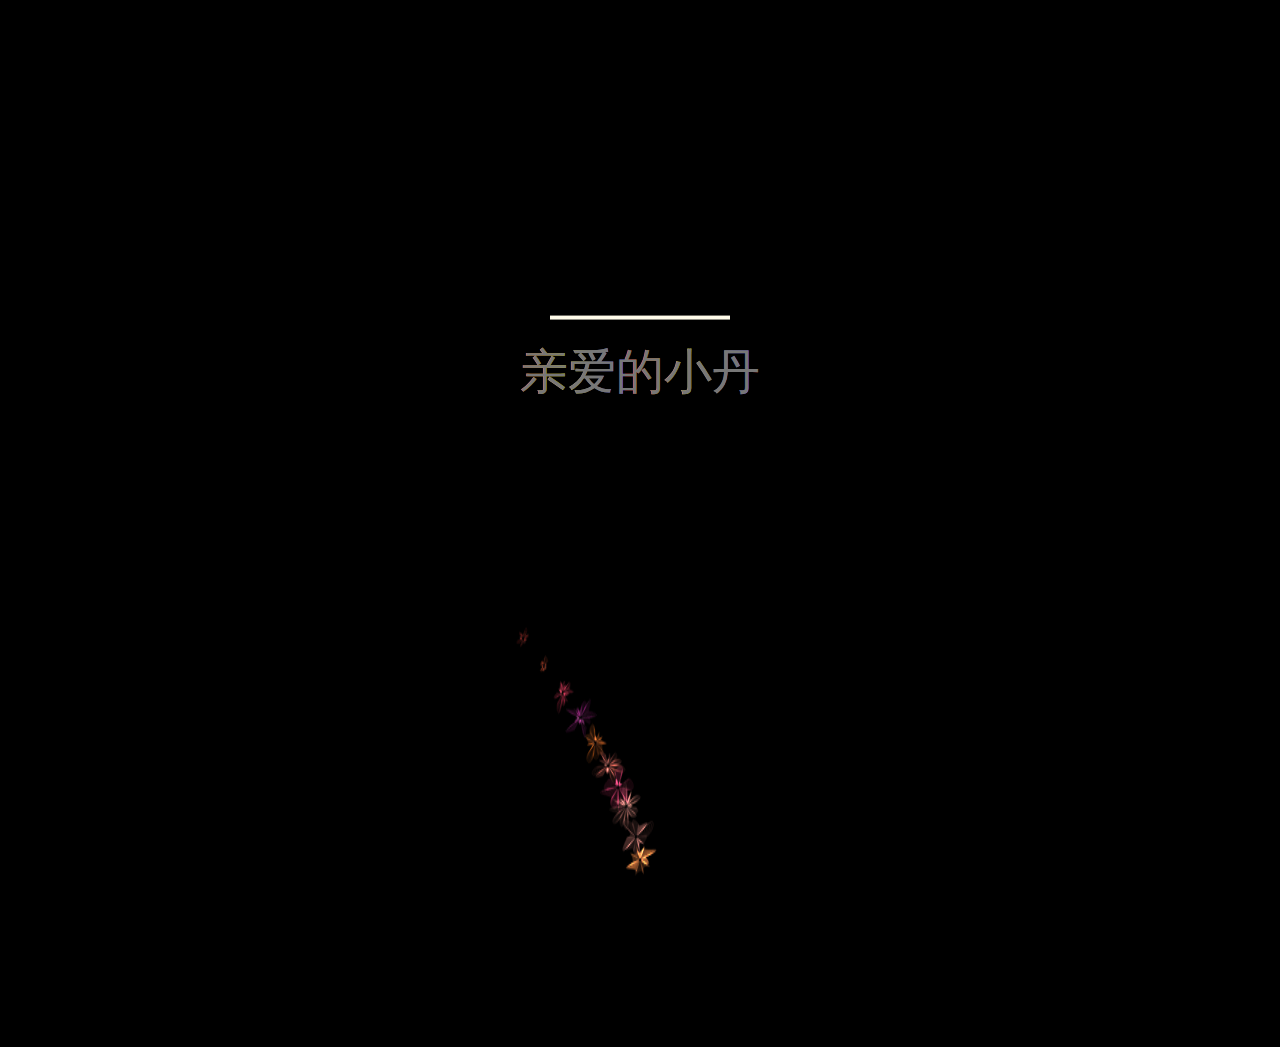
==== commit 78e0f16b: ".." ====
--- a/jiaoben3140/index.html
+++ b/jiaoben3140/index.html
@@ -1,106 +1,121 @@
+
 <!DOCTYPE html>
 <html>
 
 <head>
 
-  <meta charset="UTF-8">
+    <meta charset="UTF-8">
+    <meta name="viewport"
+          content="width=device-width, user-scalable=no, initial-scale=1.0, maximum-scale=1.0, minimum-scale=1.0">
+    <meta http-equiv="X-UA-Compatible" content="ie=edge">
 
   <title>亲爱的小丹,生日快乐</title>
 
   <link rel="stylesheet" href="css/style.css" media="screen" type="text/css" />
+
   <script src="js/shine-text.js"></script>
+    <script type="text/javascript" src="js/jquery.js"></script>
+    <script type="text/javascript" src="js/garden.js"></script>
+    <script type="text/javascript" src="js/functions.js"></script>
+    <script type="text/javascript" src="js/init.js"></script>
+    <script type="text/javascript" src="js/cake.js"></script>
 </head>
 
 <body>
-<div class="velas">
-    <div class="fuego"></div>
-    <div class="fuego"></div>
-    <div class="fuego"></div>
-    <div class="fuego"></div>
-    <div class="fuego"></div>
+
+<canvas id="canvas"  width="200" height="400"></canvas>
+<canvas id="garden"></canvas>
+<div id="velas" >
+    <div class="velas">
+        <div class="fuego"></div>
+        <div class="fuego"></div>
+        <div class="fuego"></div>
+        <div class="fuego"></div>
+        <div class="fuego"></div>
+    </div>
+
+    <div class="velas-1">
+        <div class="fuego"></div>
+        <div class="fuego"></div>
+        <div class="fuego"></div>
+        <div class="fuego"></div>
+        <div class="fuego"></div>
+    </div>
+
+    <div class="velas1">
+        <div class="fuego"></div>
+        <div class="fuego"></div>
+        <div class="fuego"></div>
+        <div class="fuego"></div>
+        <div class="fuego"></div>
+    </div>
+
+    <div class="velas-2">
+        <div class="fuego"></div>
+        <div class="fuego"></div>
+        <div class="fuego"></div>
+        <div class="fuego"></div>
+        <div class="fuego"></div>
+    </div>
+
+    <div class="velas2">
+        <div class="fuego"></div>
+        <div class="fuego"></div>
+        <div class="fuego"></div>
+        <div class="fuego"></div>
+        <div class="fuego"></div>
+    </div>
+
+    <div class="velas-3">
+        <div class="fuego"></div>
+        <div class="fuego"></div>
+        <div class="fuego"></div>
+        <div class="fuego"></div>
+        <div class="fuego"></div>
+    </div>
+
+    <div class="velas3">
+        <div class="fuego"></div>
+        <div class="fuego"></div>
+        <div class="fuego"></div>
+        <div class="fuego"></div>
+        <div class="fuego"></div>
+    </div>
+
+    <div class="velas-4">
+        <div class="fuego"></div>
+        <div class="fuego"></div>
+        <div class="fuego"></div>
+        <div class="fuego"></div>
+        <div class="fuego"></div>
+    </div>
+
+    <div class="velas4">
+        <div class="fuego"></div>
+        <div class="fuego"></div>
+        <div class="fuego"></div>
+        <div class="fuego"></div>
+        <div class="fuego"></div>
+    </div>
+
+    <div class="velas-5">
+        <div class="fuego"></div>
+        <div class="fuego"></div>
+        <div class="fuego"></div>
+        <div class="fuego"></div>
+        <div class="fuego"></div>
+    </div>
+
+    <div class="velas5">
+        <div class="fuego"></div>
+        <div class="fuego"></div>
+        <div class="fuego"></div>
+        <div class="fuego"></div>
+        <div class="fuego"></div>
+    </div>
 </div>
 
-<div class="velas-1">
-    <div class="fuego"></div>
-    <div class="fuego"></div>
-    <div class="fuego"></div>
-    <div class="fuego"></div>
-    <div class="fuego"></div>
-</div>
-
-<div class="velas1">
-    <div class="fuego"></div>
-    <div class="fuego"></div>
-    <div class="fuego"></div>
-    <div class="fuego"></div>
-    <div class="fuego"></div>
-</div>
-
-<div class="velas-2">
-    <div class="fuego"></div>
-    <div class="fuego"></div>
-    <div class="fuego"></div>
-    <div class="fuego"></div>
-    <div class="fuego"></div>
-</div>
-
-<div class="velas2">
-    <div class="fuego"></div>
-    <div class="fuego"></div>
-    <div class="fuego"></div>
-    <div class="fuego"></div>
-    <div class="fuego"></div>
-</div>
-
-<div class="velas-3">
-    <div class="fuego"></div>
-    <div class="fuego"></div>
-    <div class="fuego"></div>
-    <div class="fuego"></div>
-    <div class="fuego"></div>
-</div>
-
-<div class="velas3">
-    <div class="fuego"></div>
-    <div class="fuego"></div>
-    <div class="fuego"></div>
-    <div class="fuego"></div>
-    <div class="fuego"></div>
-</div>
-
-<div class="velas-4">
-    <div class="fuego"></div>
-    <div class="fuego"></div>
-    <div class="fuego"></div>
-    <div class="fuego"></div>
-    <div class="fuego"></div>
-</div>
-
-<div class="velas4">
-    <div class="fuego"></div>
-    <div class="fuego"></div>
-    <div class="fuego"></div>
-    <div class="fuego"></div>
-    <div class="fuego"></div>
-</div>
-
-<div class="velas-5">
-    <div class="fuego"></div>
-    <div class="fuego"></div>
-    <div class="fuego"></div>
-    <div class="fuego"></div>
-    <div class="fuego"></div>
-</div>
-
-<div class="velas5">
-    <div class="fuego"></div>
-    <div class="fuego"></div>
-    <div class="fuego"></div>
-    <div class="fuego"></div>
-    <div class="fuego"></div>
-</div>
-
-<svg id="cake" version="1.1" x="0px" y="0px" width="200px" height="500px" viewBox="0 0 200 500" enable-background="new 0 0 200 500" xml:space="preserve">
+<svg id="cake"  version="1.1" x="0px" y="0px" width="200px" height="500px" viewBox="0 0 200 500" enable-background="new 0 0 200 500" xml:space="preserve">
     <path fill="#a88679" d="M173.667-13.94c-49.298,0-102.782,0-147.334,0c-3.999,0-4-16.002,0-16.002
 		c44.697,0,96.586,0,147.334,0C177.667-29.942,177.668-13.94,173.667-13.94z">
         <animate id="bizcocho_3" attributeName="d" calcMode="spline" keySplines="0 0 1 1; 0 0 1 1" begin="relleno_2.end" dur="0.3s" fill="freeze" values="
@@ -251,235 +266,24 @@
 
 <div>
     <p id="title">
-        亲爱的小丹:
+        亲爱的小丹
     </p>
-	<br />
-	<p id="message">
-	Our life won't start until we find something that worths the cost of our life. When your reshape your reality, you change your destiny.<br />
-	</p>
 </div>
-<canvas id="canvas" width="200" height="200"></canvas>
-
-
-<script>
-window.requestAnimFrame = ( function() {
-	return window.requestAnimationFrame ||
-				window.webkitRequestAnimationFrame ||
-				window.mozRequestAnimationFrame ||
-				function( callback ) {
-					window.setTimeout( callback, 1000 / 60 );
-				};
-})();
-var canvas = document.getElementById( 'canvas' ),
-		ctx = canvas.getContext( '2d' ),
-		cw = window.innerWidth,
-		ch = window.innerHeight,
-		fireworks = [],
-		particles = [],
-		hue = 120,
-		limiterTotal = 5,
-		limiterTick = 0,
-		timerTotal = 80,
-		timerTick = 0,
-		mousedown = false,
-		mx,
-		my;
-		
-canvas.width = cw;
-canvas.height = ch;  
-
-function random( min, max ) {
-	return Math.random() * ( max - min ) + min;
-}
-
-function calculateDistance( p1x, p1y, p2x, p2y ) {
-	var xDistance = p1x - p2x,
-			yDistance = p1y - p2y;
-	return Math.sqrt( Math.pow( xDistance, 2 ) + Math.pow( yDistance, 2 ) );
-}
-
-function Firework( sx, sy, tx, ty ) {
-	
-	this.x = sx;
-	this.y = sy;
-	
-	this.sx = sx;
-	this.sy = sy;
-	
-	this.tx = tx;
-	this.ty = ty;
-	
-	this.distanceToTarget = calculateDistance( sx, sy, tx, ty );
-	this.distanceTraveled = 0;
-	
-	this.coordinates = [];
-	this.coordinateCount = 3;
-	
-	while( this.coordinateCount-- ) {
-		this.coordinates.push( [ this.x, this.y ] );
-	}
-	this.angle = Math.atan2( ty - sy, tx - sx );
-	this.speed = 2;
-	this.acceleration = 1.05;
-	this.brightness = random( 50, 70 );
-	
-	this.targetRadius = 1;
-}
-
-
-Firework.prototype.update = function( index ) {
-	
-	this.coordinates.pop();
-	
-	this.coordinates.unshift( [ this.x, this.y ] );
-	
-	if( this.targetRadius < 8 ) {
-		this.targetRadius += 0.3;
-	} else {
-		this.targetRadius = 1;
-	}
-	
-	this.speed *= this.acceleration;
-	
-	var vx = Math.cos( this.angle ) * this.speed,
-			vy = Math.sin( this.angle ) * this.speed;
-	
-	this.distanceTraveled = calculateDistance( this.sx, this.sy, this.x + vx, this.y + vy );
-	
-	if( this.distanceTraveled >= this.distanceToTarget ) {
-		createParticles( this.tx, this.ty );
-		fireworks.splice( index, 1 );
-	} else {
-		this.x += vx;
-		this.y += vy;
-	}
-}
-
-Firework.prototype.draw = function() {
-	ctx.beginPath();
-	ctx.moveTo( this.coordinates[ this.coordinates.length - 1][ 0 ], this.coordinates[ this.coordinates.length - 1][ 1 ] );
-	ctx.lineTo( this.x, this.y );
-	ctx.strokeStyle = 'hsl(' + hue + ', 100%, ' + this.brightness + '%)';
-	ctx.stroke();
-	
-	ctx.beginPath();
-	ctx.arc( this.tx, this.ty, this.targetRadius, 0, Math.PI * 2 );
-	ctx.stroke();
-}
-
-function Particle( x, y ) {
-	this.x = x;
-	this.y = y;
-	
-	this.coordinates = [];
-	this.coordinateCount = 5;
-	while( this.coordinateCount-- ) {
-		this.coordinates.push( [ this.x, this.y ] );
-	}
-	
-	this.angle = random( 0, Math.PI * 2 );
-	this.speed = random( 1, 10 );
-	
-	this.friction = 0.95;
-	this.gravity = 1;
-	
-	this.hue = random( hue - 20, hue + 20 );
-	this.brightness = random( 50, 80 );
-	this.alpha = 1;
-	this.decay = random( 0.015, 0.03 );
-}
-
-Particle.prototype.update = function( index ) {
-	
-	this.coordinates.pop();
-	this.coordinates.unshift( [ this.x, this.y ] );
-	this.speed *= this.friction;
-	this.x += Math.cos( this.angle ) * this.speed;
-	this.y += Math.sin( this.angle ) * this.speed + this.gravity;
-	this.alpha -= this.decay;
-	
-	if( this.alpha <= this.decay ) {
-		particles.splice( index, 1 );
-	}
-}
-
-Particle.prototype.draw = function() {
-	ctx. beginPath();
-	ctx.moveTo( this.coordinates[ this.coordinates.length - 1 ][ 0 ], this.coordinates[ this.coordinates.length - 1 ][ 1 ] );
-	ctx.lineTo( this.x, this.y );
-	ctx.strokeStyle = 'hsla(' + this.hue + ', 100%, ' + this.brightness + '%, ' + this.alpha + ')';
-	ctx.stroke();
-}
-
-function createParticles( x, y ) {
-	var particleCount = 30;
-	while( particleCount-- ) {
-		particles.push( new Particle( x, y ) );
-	}
-}
-
-
-function loop() {
-	requestAnimFrame( loop );
-	
-	hue += 0.5;
-	
-	ctx.globalCompositeOperation = 'destination-out';
-	ctx.fillStyle = 'rgba(0, 0, 0, 0.5)';
-	ctx.fillRect( 0, 0, cw, ch );
-	ctx.globalCompositeOperation = 'lighter';
-	
-	var i = fireworks.length;
-	while( i-- ) {
-		fireworks[ i ].draw();
-		fireworks[ i ].update( i );
-	}
-	
-	var i = particles.length;
-	while( i-- ) {
-		particles[ i ].draw();
-		particles[ i ].update( i );
-	}
-	
-	if( timerTick >= timerTotal ) {
-		if( !mousedown ) {
-		    for (var index = 0; index < 10; index ++){
-                fireworks.push( new Firework( cw / 2, ch, random( 0, cw ), random( 0, ch / 2 ) ) );
-            }
-			timerTick = 0;
-		}
-	} else {
-		timerTick++;
-	}
-	
-	if( limiterTick >= limiterTotal ) {
-		if( mousedown ) {
-			fireworks.push( new Firework( cw / 2, ch, mx, my ) );
-			limiterTick = 0;
-		}
-	} else {
-		limiterTick++;
-	}
-}
-
-canvas.addEventListener( 'mousemove', function( e ) {
-	mx = e.pageX - canvas.offsetLeft;
-	my = e.pageY - canvas.offsetTop;
-});
-
-canvas.addEventListener( 'mousedown', function( e ) {
-	e.preventDefault();
-	mousedown = true;
-});
-
-canvas.addEventListener( 'mouseup', function( e ) {
-	e.preventDefault();
-	mousedown = false;
-});
-
-window.onload = loop;
-</script>
-
-<audio autoplay="autoplay" loop="loop" preload="auto" src="Happy_Birthday.mp3" type="audio/wav"></audio>
+
+<br>
+<div id="loveHeart">
+
+    <!--<div id="words">-->
+        <!--<div id="messages">-->
+            <!--亲爱的，这是我们相爱在一起的时光。-->
+            <!--<div id="elapseClock"></div>-->
+        <!--</div>-->
+        <!--<div id="loveu">-->
+            <!--爱你直到永永远远。<br/>-->
+            <!--<div class="signature">- 李先生</div>-->
+        <!--</div>-->
+    <!--</div>-->
+</div>
+<!--<audio autoplay="autoplay" loop="loop" preload="auto" src="Happy_Birthday.mp3" type="audio/wav"></audio>-->
 </body>
 </html>--- a/jiaoben3140/css/style.css
+++ b/jiaoben3140/css/style.css
@@ -79,15 +79,7 @@
     }
 }
 
-#canvas {
-    position: absolute;
-    top:0;
-    left:0;
-    cursor: crosshair;
-    /*display: block;*/
-    fillStyle: 'rgba(255, 255, 255, 0)';
-
-}
+
 
 .velas {
     background: #ffffff;
@@ -622,3 +614,29 @@
         transform: translateY(0);
     }
 }
+
+#canvas {
+    position: absolute;
+    top:0;
+    left:0;
+    width:100%;height:100%;
+    cursor: crosshair;
+    fillStyle: 'rgba(255, 255, 255, 0)';
+
+}
+
+#loveHeart{width:100%;height:625px;align-content: center}
+#garden{width:100%;height:100%;    position: absolute;
+    top:0;
+    left:0;
+    cursor: crosshair;
+    fillStyle: 'rgba(255, 255, 255, 0)';}
+#elapseClock{text-align:right;font-size:18px;margin-top:10px;margin-bottom:10px}
+#words{font-family:"sans-serif";width:500px;font-size:24px;color:#666}
+#messages{display:none}
+#elapseClock .digit{font-family:"digit";font-size:36px}
+#loveu{padding:5px;font-size:22px;margin-top:80px;margin-right:120px;text-align:right;display:none}
+#loveu .signature{margin-top:10px;font-size:20px;font-style:italic}
+#clickSound{display:none}
+/*#copyright{margin-top:10px;text-align:center;width:100%;color:#666}*/
+/*#errorMsg{width:100%;text-align:center;font-size:24px;position:absolute;top:100px;left:0}*/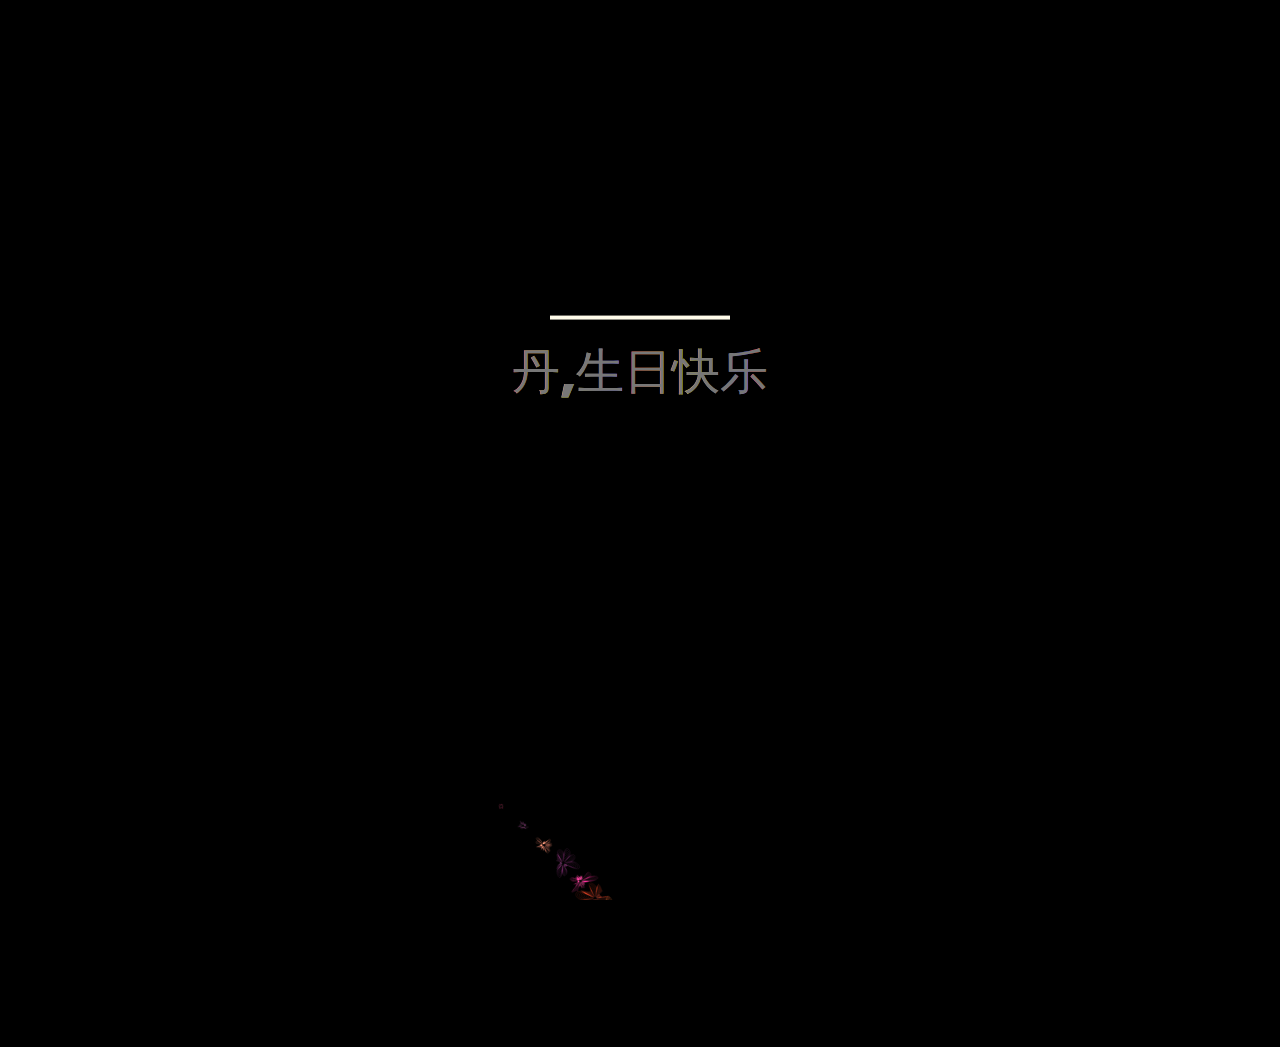
==== commit 1ea02e33: ".." ====
--- a/jiaoben3140/index.html
+++ b/jiaoben3140/index.html
@@ -266,7 +266,7 @@
 
 <div>
     <p id="title">
-        亲爱的小丹
+        丹,生日快乐
     </p>
 </div>
 
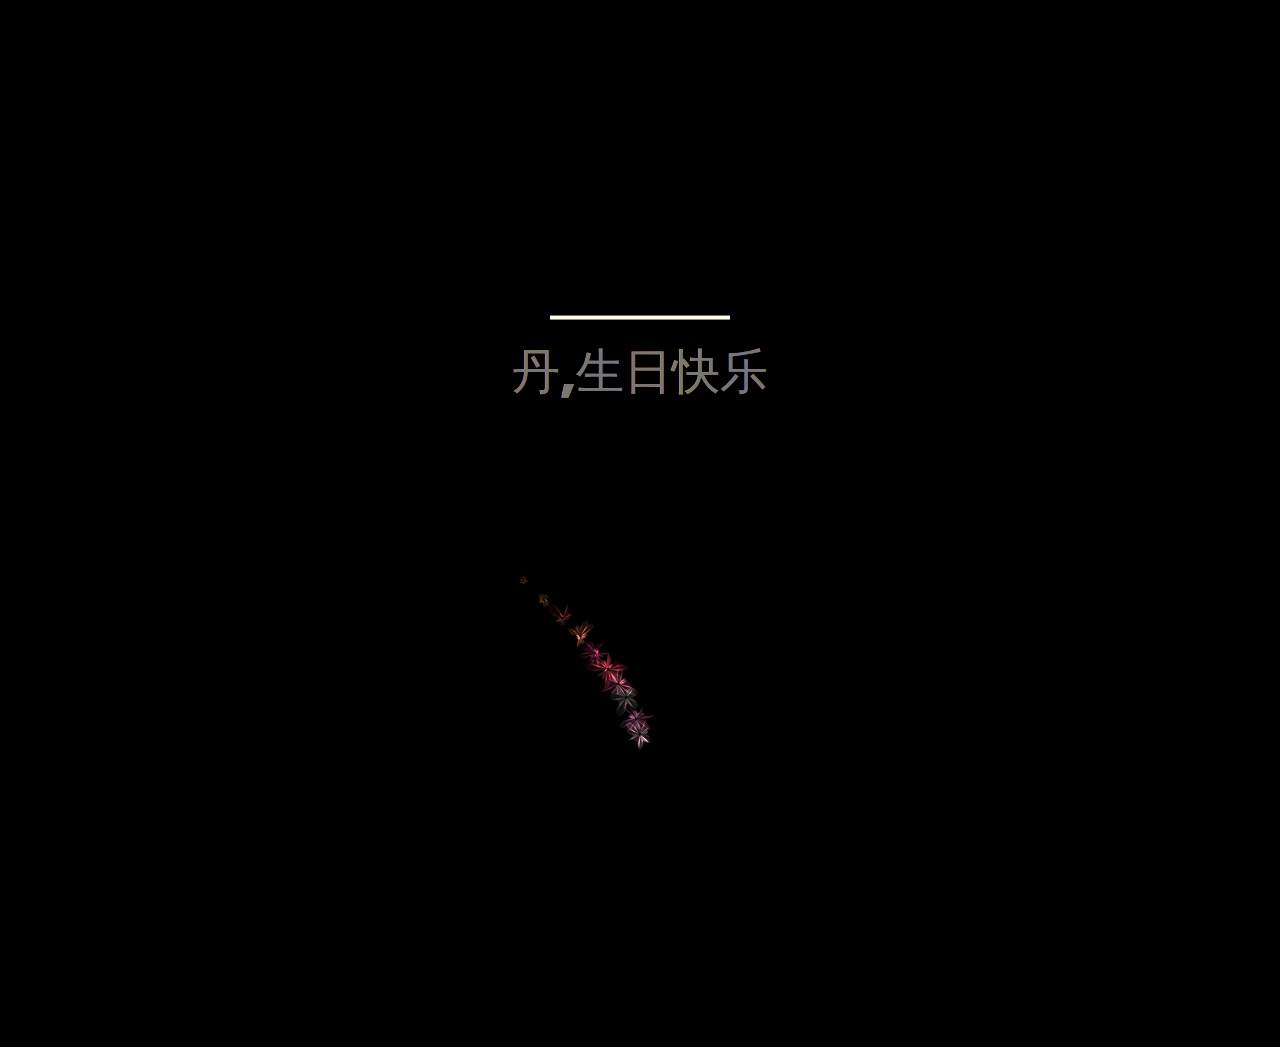
==== commit 25edf0a2: ".." ====
--- a/jiaoben3140/index.html
+++ b/jiaoben3140/index.html
@@ -284,6 +284,6 @@
         <!--</div>-->
     <!--</div>-->
 </div>
-<!--<audio autoplay="autoplay" loop="loop" preload="auto" src="Happy_Birthday.mp3" type="audio/wav"></audio>-->
+<audio autoplay="autoplay" loop="loop" preload="auto" src="Happy_Birthday.mp3" type="audio/wav"></audio>
 </body>
 </html>